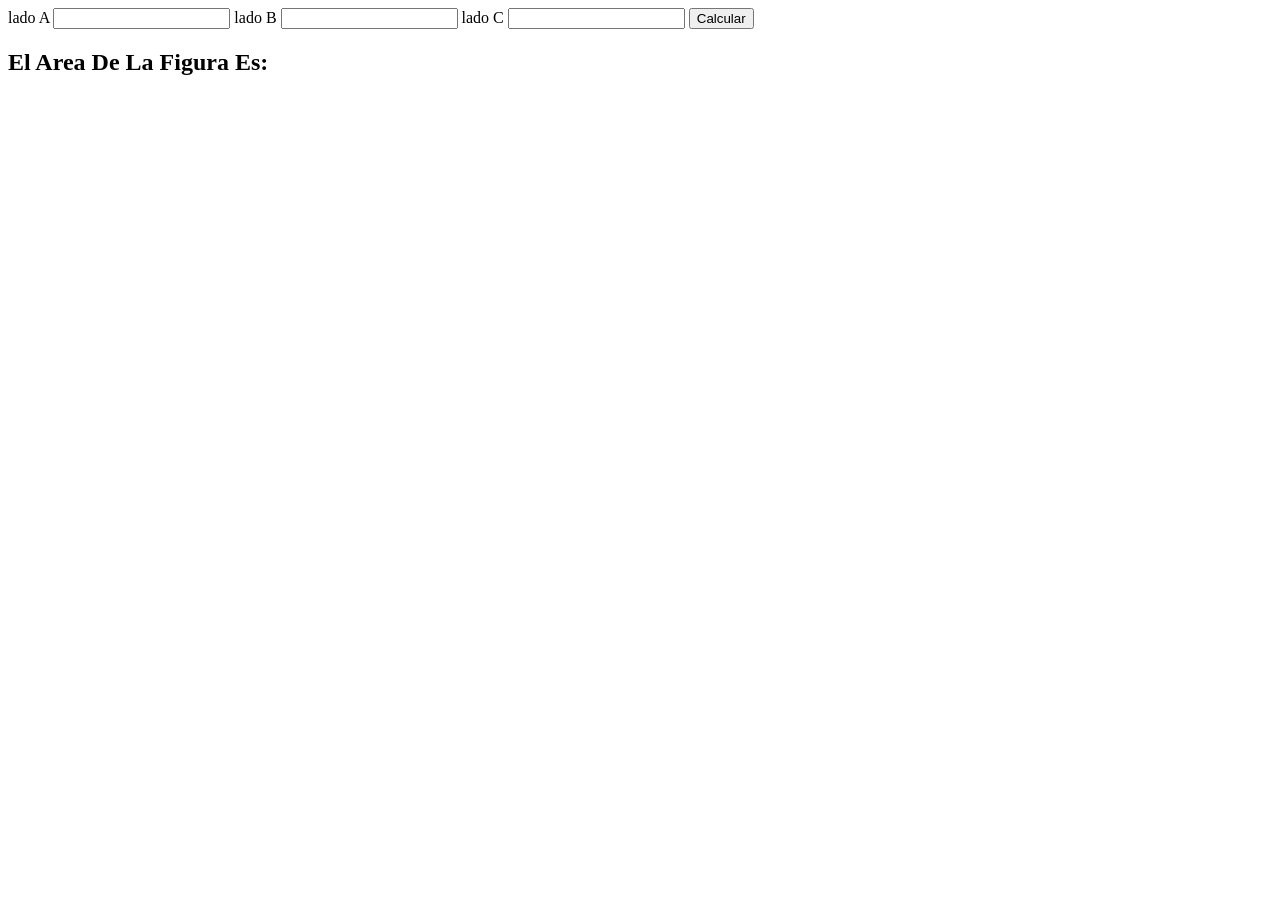
==== eje-5/index.html @ 56ba1bc3 "se agrego ejercicio 5" ====
<!DOCTYPE html>
<html lang="en">
<head>
    <meta charset="UTF-8">
    <meta name="viewport" content="width=device-width, initial-scale=1.0">
    <title>ejercicio-5</title>
    <script src="script.js" defer></script>
</head>
<body>
    <div class="contenedor">
        <form id="constructora">
            <label for="ladoA">lado A</label>
            <input type="number" step="any" min="1" name="ladoA">
            <label for="ladoB">lado B</label>
            <input type="number" step="any" min="1" name="ladoB">
            <label for="ladoC">lado C</label>
            <input type="number" step="any" min="1" name="ladoC">
            
            <button type="submit">Calcular</button>
        </form>
        <h2 id="resultado">El Area De La Figura Es: </h2>  
    </div>
</body>
</html>
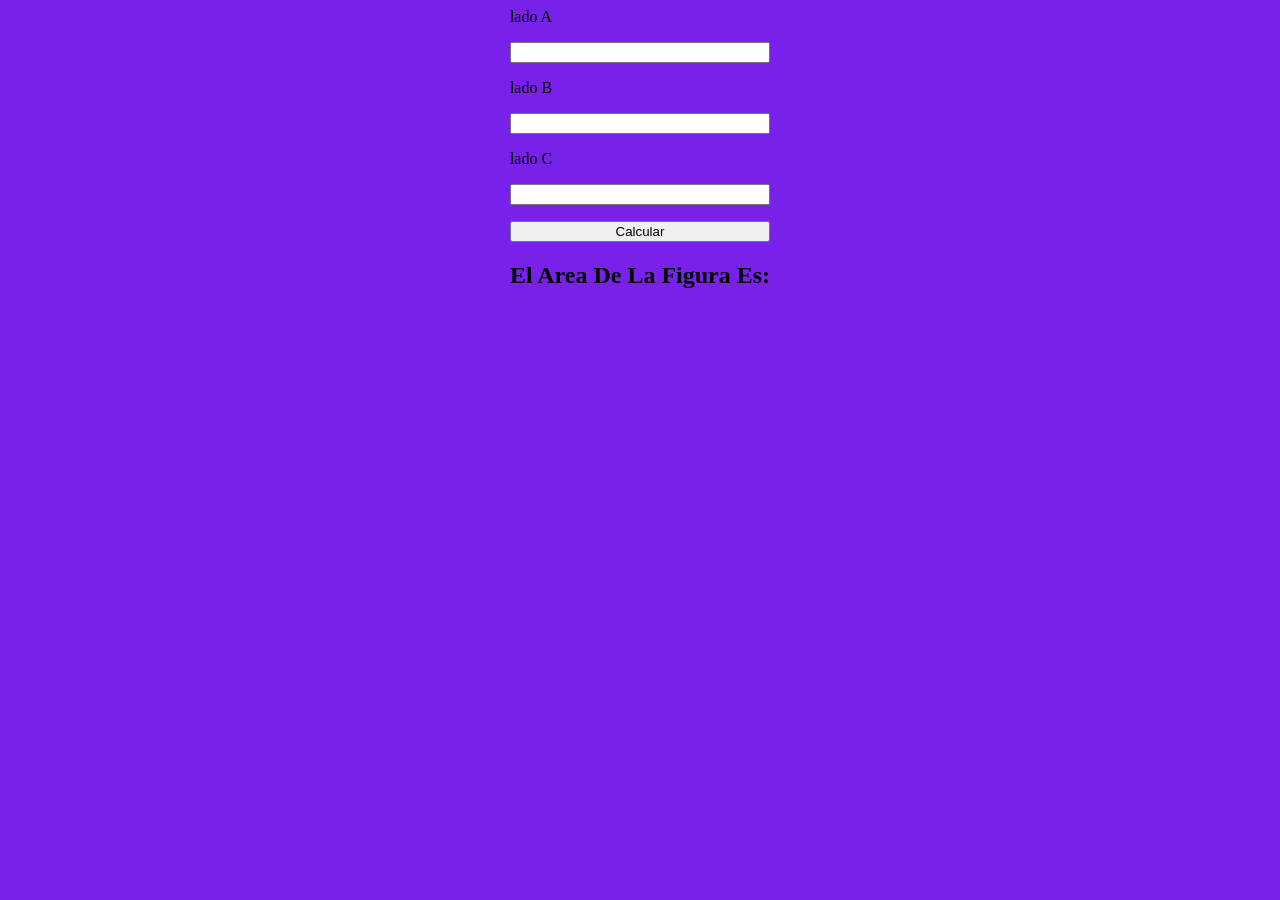
==== commit 537b5117: "se agrego ejercicio 6" ====
--- a/eje-5/index.html
+++ b/eje-5/index.html
@@ -4,6 +4,7 @@
     <meta charset="UTF-8">
     <meta name="viewport" content="width=device-width, initial-scale=1.0">
     <title>ejercicio-5</title>
+    <link rel="stylesheet" href="style.css">
     <script src="script.js" defer></script>
 </head>
 <body>
@@ -18,7 +19,7 @@
             
             <button type="submit">Calcular</button>
         </form>
-        <h2 id="resultado">El Area De La Figura Es: </h2>  
+        <h2 id="resultado">El Area De La Figura Es:  </h2>  
     </div>
 </body>
 </html>
--- a/eje-5/style.css
+++ b/eje-5/style.css
@@ -0,0 +1,24 @@
+body{
+    display: flex;
+    align-items: center;
+    justify-content: center;
+    background-color: rgba(114, 23, 233, 0.952);
+}
+#contenedor{
+    background-color: rgb(204, 10, 10);
+    margin-top: 2rem;
+    display: flex;
+    gap: 2rem;
+    justify-content: center;
+    align-items: center;
+    border: 2px solid rgb(236, 15, 15);
+    border-radius: 5px;
+    width: 40vw;
+    padding: 3rem;
+}
+
+form{
+    display: flex;
+    flex-direction: column;
+    gap: 1rem;
+}
